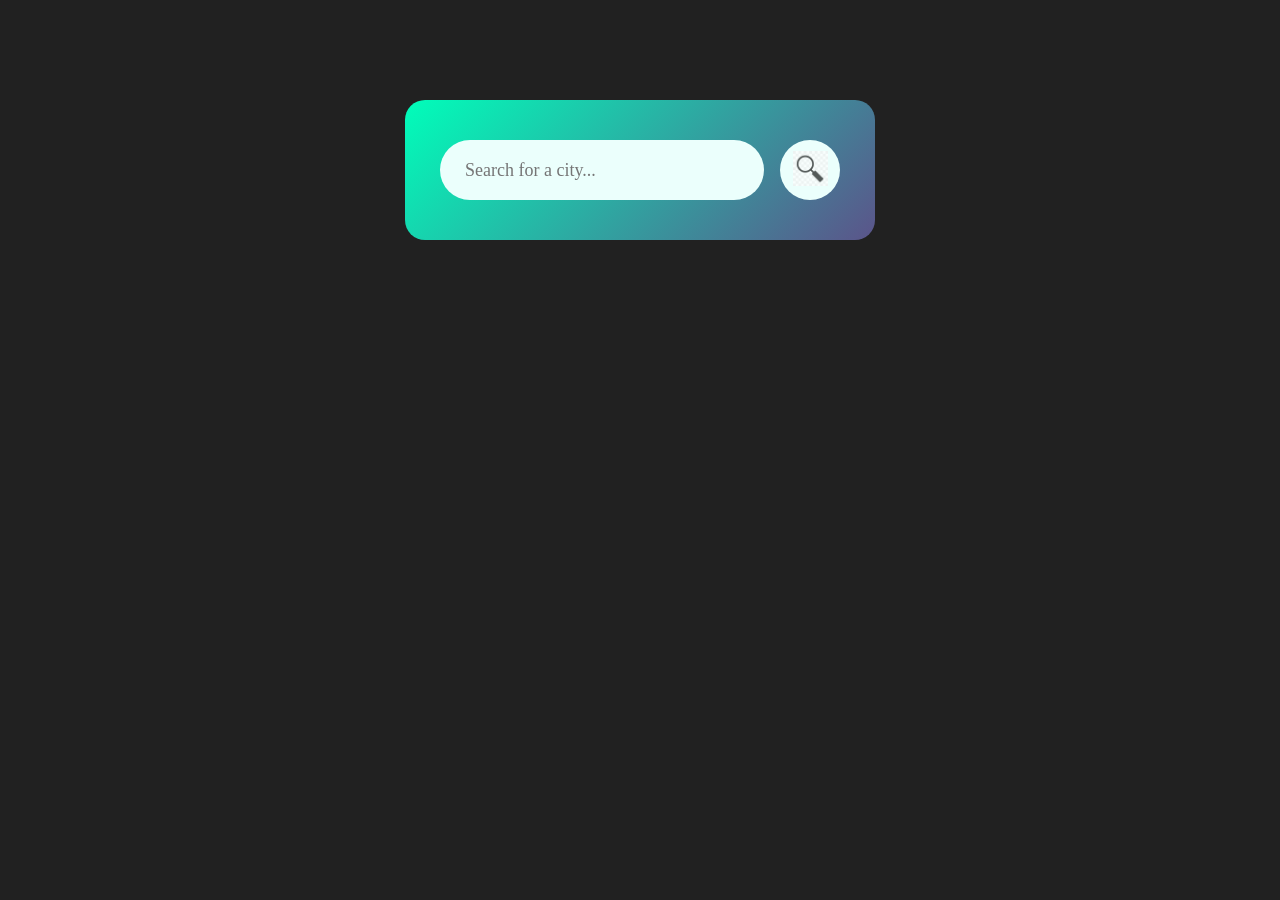
==== Weather/index.html @ 159d8cd8 "Real Time Weather App" ====
<!DOCTYPE html>
<html lang="en">
<head>
    <meta charset="UTF-8">
    <meta name="viewport" content="width=device-width, initial-scale=1.0">
    <title>Weather App</title>
    <link rel="stylesheet" href="style.css">
</head>
<body>
    <div class="card">
        <div class="search">
            <input type="text" id="search" placeholder="Search for a city..." spellcheck="false">
            <button><img src="images/s1.png" alt="" ></button>
        </div>
        <div class="error">
            <p>Invalid city name </p>
        </div>
       <div class="weather">
            <img src="images/rain.jpeg" alt="" class="weather-icon">
            <h1 class="temp">22°C</h1>
            <h2 class="city">New York</h2>
            <div class="details">
                <div class="col">
                    <img src="images/humi.png" alt="">
                    <div>
                        <p class="humidity">
                            50%
                        </p>
                        <p>humidity</p>
                    </div>
                </div>
                <div class="col">
                    <img src="images/wind.png" alt="">
                    <div>
                        <p class="wind">
                            15km/h
                        </p>
                        <p>Wind Speed</p>
                    </div>
                </div>
            </div>
        </div>
    </div>

<script>
   const apiKey="2f5acd1a4b94205a6c849799dddf3011";
   const apiURL = "https://api.openweathermap.org/data/2.5/weather?units=metric";


   const searchBox= document.querySelector(".search input")
   const searchBtn = document.querySelector(".search button")
   const weatherIcon = document.querySelector(".weather-icon")

   async function checkWeather(city) {
    const response = await fetch(`${apiURL}&q=${city}&appid=${apiKey}`);

    if(response.status == 404){
        document.querySelector(".error").style.display = "block";
        document.querySelector(".weather").style.display = "none";
    }
    else{

    var data= await response.json();

    console.log(data);
    
    document.querySelector(".city").innerHTML =data.name;
    document.querySelector(".temp").innerHTML =Math.round(data.main.temp) + "°C";
    document.querySelector(".humidity").innerHTML = data.main.humidity +"%";
    document.querySelector(".wind").innerHTML = data.wind.speed +"km/h";

    if(data.weather[0].main == "Clouds"){
        weatherIcon.src="images/cloud.png";
    }
    else if(data.weather[0].main == "Rain"){
        weatherIcon.src = "images/rain.png";
    }
    else if (data.weather[0].main == "Clear") {
        weatherIcon.src = "images/clear.png";
    }
    else if (data.weather[0].main == "Drizzle") {
        weatherIcon.src = "images/drizzle.png";
    }
    else if (data.weather[0].main == "Mist") {
        weatherIcon.src = "images/mist.png";
    }
      document.querySelector(".weather").style.display = "block";
      document.querySelector(".error").style.display = "none";
    }
   }
   searchBtn.addEventListener("click", ()=>{
       checkWeather(searchBox.value);
   });

 
 

</script>

</body>
</html>
---- Weather/style.css ----
*{
    margin: 0;
    padding: 0;
    font-family: 'Times New Roman', Times, serif;
    box-sizing: border-box;
}
body{
    background-color: #212121;
}
.card{
    width: 90%;
    max-width: 470px;
    background:linear-gradient(135deg,#00feba,#5b548a);
    color:#fff;
    margin: 100px auto 0;
    border-radius:20px;
    padding:40px 35px;
    text-align: center;
}
.search{
    width: 100%;
    display: flex;
    align-items: center;
    justify-content: space-between;
}
.search input{
    border: 0;
    outline: 0;
    background:#ebfffc;
    color: #555;
    padding: 10px 25px;
    height: 60px;
    border-radius: 30px;
    flex: 1;
    margin-right: 16px;
    font-size: 18px;
}
.search button{
    border: 0;
    outline: 0;
    background: #ebfffc;
    border-radius: 50%;
    width: 60px;
    height: 60px;
    cursor: pointer;
}
.search button img{
    width: 35px;
    opacity: 0.7;
}

.weather-icon{
    width: 170px;
    margin-top: 30px;
    opacity: 0.8;
}
.weather h1{
    font-size: 80px;
    font-weight: 500;
}
.weather h2 {
    font-size: 45px;
    font-weight: 500;
    margin-top: -10px;
}
.details{
    display: flex;
    align-items: center;
    justify-content: space-between;
    padding: 0 20px;
    margin-top: 50px;
}
.col{
    display: flex;
    align-items: center;
    text-align: left;

}
.col img{
    width: 40px;
    margin-right: 10px;
    opacity: 0.7;
}
.humidity , .wind {
    font-size:28px;
    margin-top: -6px;
}
.weather{
    display: none;
}
.error{
    text-align: center;
    margin-left: 10px;
    font-size: 40px;
    margin-top: 10px;
    color: #2a0304;
    display: none;
}
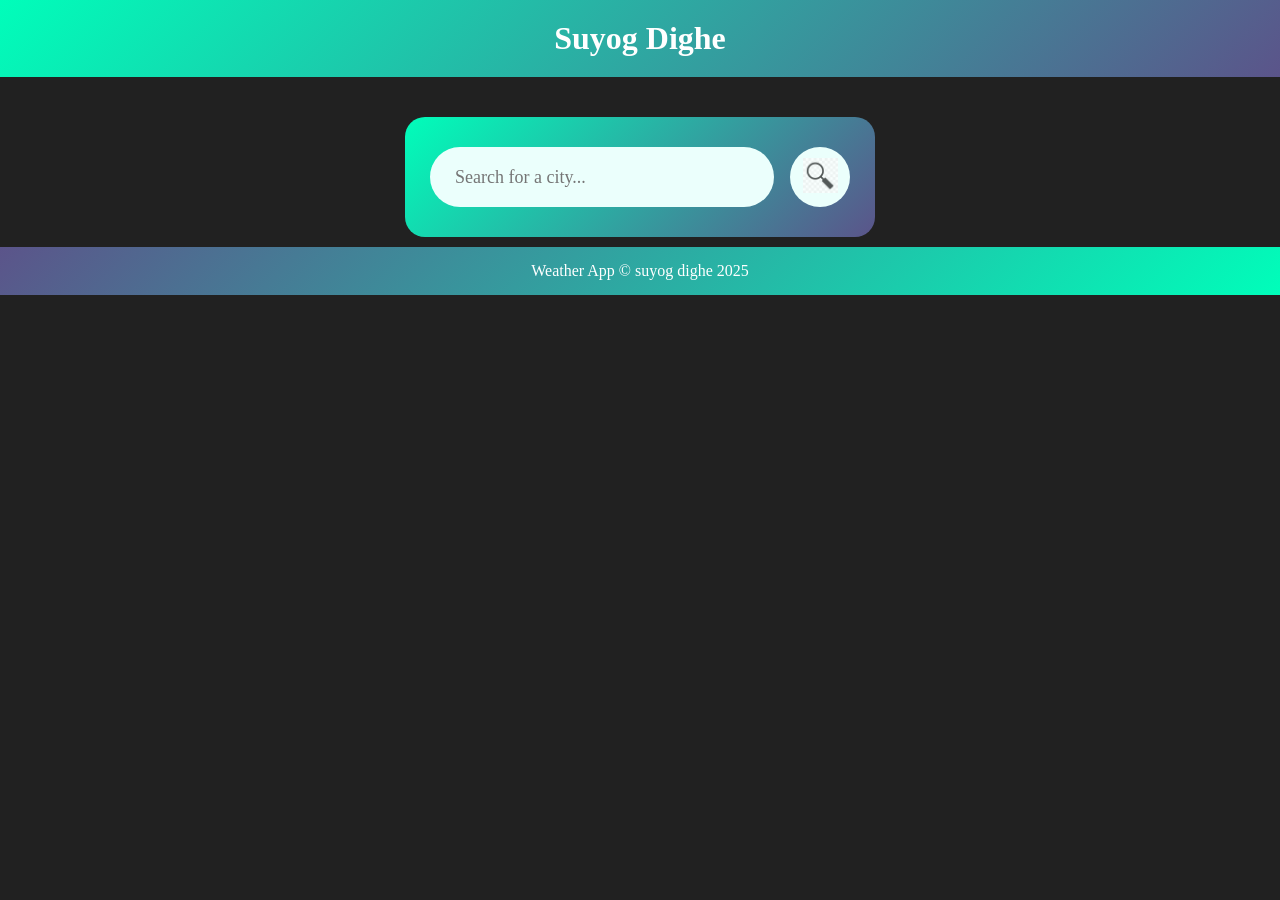
==== commit 1385b261: "Real Time Weather Data" ====
--- a/Weather/index.html
+++ b/Weather/index.html
@@ -1,21 +1,26 @@
 <!DOCTYPE html>
 <html lang="en">
+
 <head>
     <meta charset="UTF-8">
     <meta name="viewport" content="width=device-width, initial-scale=1.0">
     <title>Weather App</title>
     <link rel="stylesheet" href="style.css">
 </head>
+
 <body>
+    <header>
+        <h1>Suyog Dighe</h1>
+    </header>
     <div class="card">
         <div class="search">
             <input type="text" id="search" placeholder="Search for a city..." spellcheck="false">
-            <button><img src="images/s1.png" alt="" ></button>
+            <button title="Search"><img src="images/s1.png" alt=""></button>
         </div>
         <div class="error">
             <p>Invalid city name </p>
         </div>
-       <div class="weather">
+        <div class="weather">
             <img src="images/rain.jpeg" alt="" class="weather-icon">
             <h1 class="temp">22°C</h1>
             <h2 class="city">New York</h2>
@@ -42,60 +47,64 @@
         </div>
     </div>
 
-<script>
-   const apiKey="2f5acd1a4b94205a6c849799dddf3011";
-   const apiURL = "https://api.openweathermap.org/data/2.5/weather?units=metric";
+    <script>
+        const apiKey = "2f5acd1a4b94205a6c849799dddf3011";
+        const apiURL = "https://api.openweathermap.org/data/2.5/weather?units=metric";
 
 
-   const searchBox= document.querySelector(".search input")
-   const searchBtn = document.querySelector(".search button")
-   const weatherIcon = document.querySelector(".weather-icon")
+        const searchBox = document.querySelector(".search input")
+        const searchBtn = document.querySelector(".search button")
+        const weatherIcon = document.querySelector(".weather-icon")
 
-   async function checkWeather(city) {
-    const response = await fetch(`${apiURL}&q=${city}&appid=${apiKey}`);
+        async function checkWeather(city) {
+            const response = await fetch(`${apiURL}&q=${city}&appid=${apiKey}`);
 
-    if(response.status == 404){
-        document.querySelector(".error").style.display = "block";
-        document.querySelector(".weather").style.display = "none";
-    }
-    else{
+            if (response.status == 404) {
+                document.querySelector(".error").style.display = "block";
+                document.querySelector(".weather").style.display = "none";
+            }
+            else {
 
-    var data= await response.json();
+                var data = await response.json();
 
-    console.log(data);
-    
-    document.querySelector(".city").innerHTML =data.name;
-    document.querySelector(".temp").innerHTML =Math.round(data.main.temp) + "°C";
-    document.querySelector(".humidity").innerHTML = data.main.humidity +"%";
-    document.querySelector(".wind").innerHTML = data.wind.speed +"km/h";
+                console.log(data);
 
-    if(data.weather[0].main == "Clouds"){
-        weatherIcon.src="images/cloud.png";
-    }
-    else if(data.weather[0].main == "Rain"){
-        weatherIcon.src = "images/rain.png";
-    }
-    else if (data.weather[0].main == "Clear") {
-        weatherIcon.src = "images/clear.png";
-    }
-    else if (data.weather[0].main == "Drizzle") {
-        weatherIcon.src = "images/drizzle.png";
-    }
-    else if (data.weather[0].main == "Mist") {
-        weatherIcon.src = "images/mist.png";
-    }
-      document.querySelector(".weather").style.display = "block";
-      document.querySelector(".error").style.display = "none";
-    }
-   }
-   searchBtn.addEventListener("click", ()=>{
-       checkWeather(searchBox.value);
-   });
+                document.querySelector(".city").innerHTML = data.name;
+                document.querySelector(".temp").innerHTML = Math.round(data.main.temp) + "°C";
+                document.querySelector(".humidity").innerHTML = data.main.humidity + "%";
+                document.querySelector(".wind").innerHTML = data.wind.speed + "km/h";
 
- 
- 
+                if (data.weather[0].main == "Clouds") {
+                    weatherIcon.src = "images/cloud.png";
+                }
+                else if (data.weather[0].main == "Rain") {
+                    weatherIcon.src = "images/rain.png";
+                }
+                else if (data.weather[0].main == "Clear") {
+                    weatherIcon.src = "images/clear.png";
+                }
+                else if (data.weather[0].main == "Drizzle") {
+                    weatherIcon.src = "images/drizzle.png";
+                }
+                else if (data.weather[0].main == "Mist") {
+                    weatherIcon.src = "images/mist.png";
+                }
+                document.querySelector(".weather").style.display = "block";
+                document.querySelector(".error").style.display = "none";
+            }
+        }
+        searchBtn.addEventListener("click", () => {
+            checkWeather(searchBox.value);
+        });
 
-</script>
 
+
+
+    </script>
+
+    <footer>
+        <p>Weather App © suyog dighe 2025</p>
+    </footer>
 </body>
+
 </html>
--- a/Weather/style.css
+++ b/Weather/style.css
@@ -3,6 +3,23 @@
     padding: 0;
     font-family: 'Times New Roman', Times, serif;
     box-sizing: border-box;
+}
+
+header {
+    background: linear-gradient(135deg, #00feba, #5b548a);
+    padding: 20px;
+    text-align: center;
+    color: white;
+}
+
+footer {
+    background: linear-gradient(135deg, #5b548a, #00feba);
+    padding: 15px;
+    text-align: center;
+    color: white;
+    position: relative;
+    bottom: 0;
+    width: 100%;
 }
 body{
     background-color: #212121;
@@ -12,9 +29,9 @@
     max-width: 470px;
     background:linear-gradient(135deg,#00feba,#5b548a);
     color:#fff;
-    margin: 100px auto 0;
+    margin: 40px auto 10px;
     border-radius:20px;
-    padding:40px 35px;
+    padding:30px 25px;
     text-align: center;
 }
 .search{
